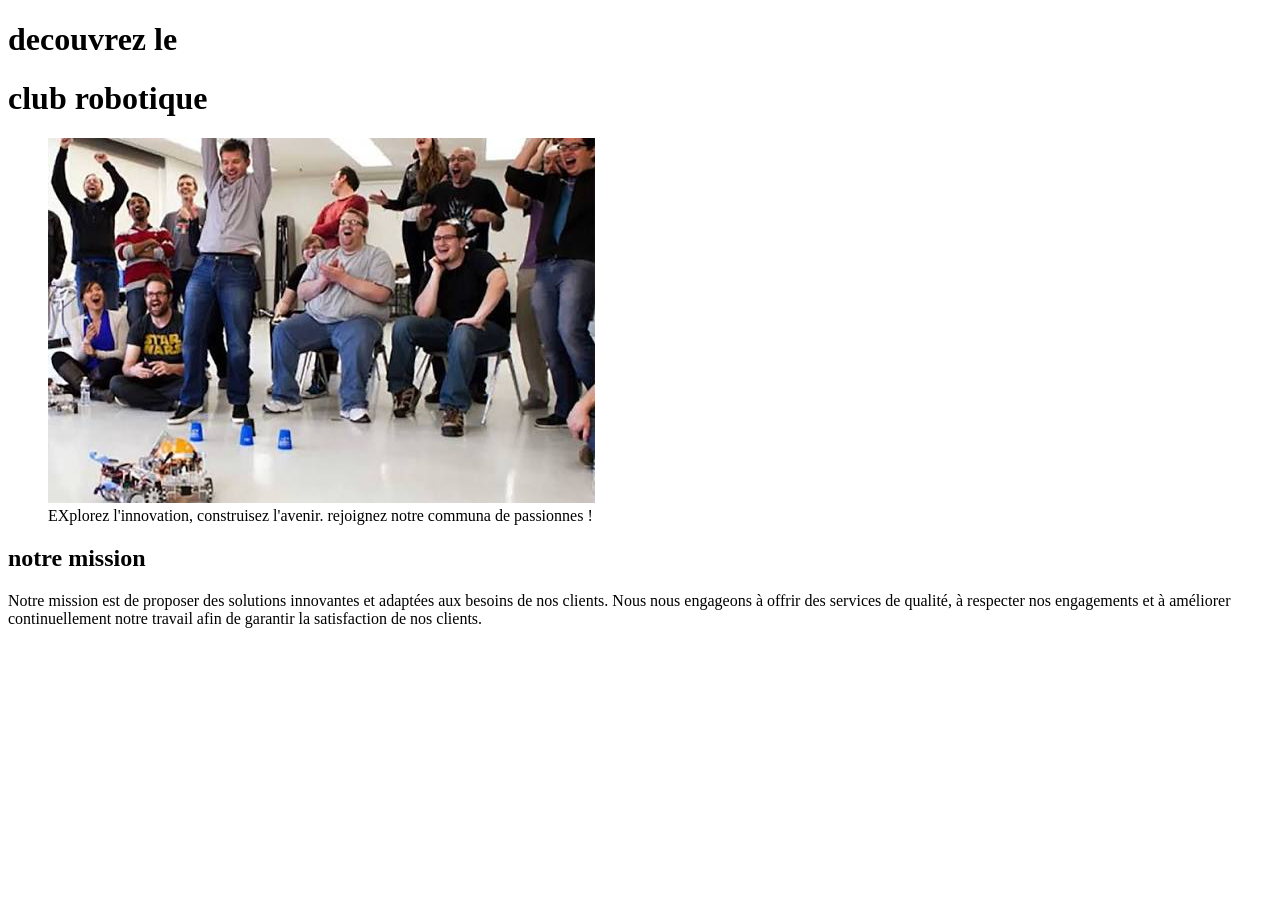
==== accuei.html @ db2a8dc1 "first commit" ====
<!DOCTYPE html>
<html lang="en">
<head>
    <meta charset="UTF-8">
    <meta http-equiv="X-UA-Compatible" content="IE=edge">
    <meta name="viewport" content="width=device-width, initial-scale=1.0">
    <title>Document</title>
</head>
<body>
    <h1>decouvrez le</h1>
    <h1>club robotique</h1>
    <figure>
      <img src="images/tp2_n2_images.jpg" alt="" id="img2" >
      <figcaption align="justify">EXplorez l'innovation, construisez l'avenir. rejoignez notre communa de passionnes !</figcaption>
    </figure>
    <h2>notre mission</h2>
    <p>Notre mission est de proposer des solutions innovantes et adaptées aux besoins de nos clients. Nous nous engageons à offrir des services de qualité, à respecter nos engagements et à améliorer continuellement notre travail afin de garantir la satisfaction de nos clients.</p>
</body>
</html>
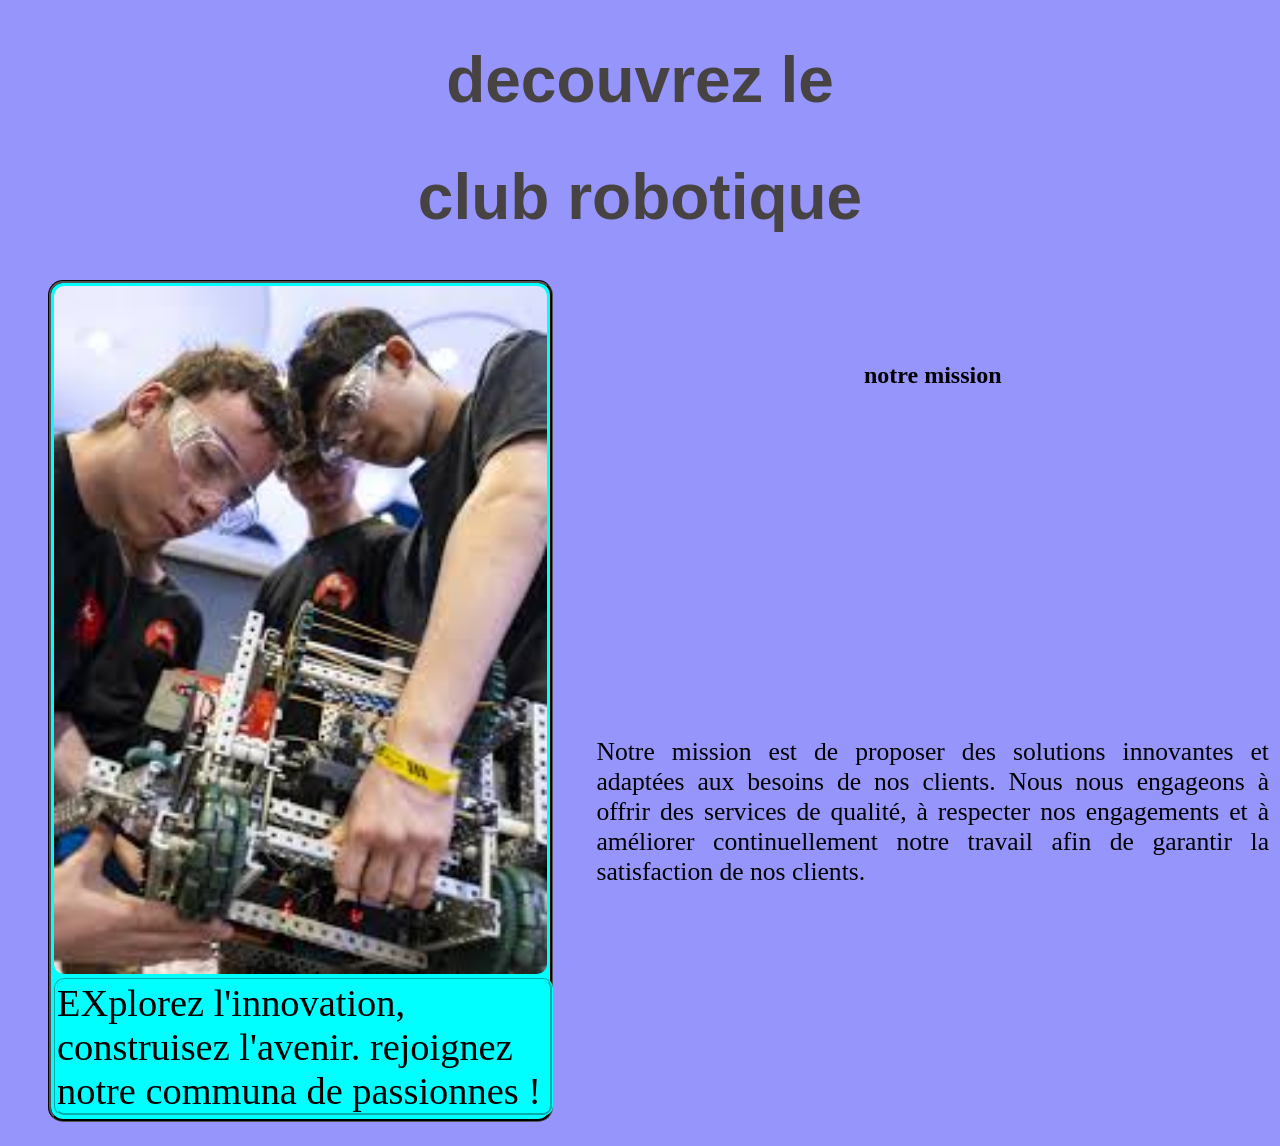
==== commit f2f8193e: "first commit" ====
--- a/accuei.html
+++ b/accuei.html
@@ -9,11 +9,73 @@
 <body>
     <h1>decouvrez le</h1>
     <h1>club robotique</h1>
+    <div>
     <figure>
       <img src="images/tp2_n2_images.jpg" alt="" id="img2" >
-      <figcaption align="justify">EXplorez l'innovation, construisez l'avenir. rejoignez notre communa de passionnes !</figcaption>
+      <figcaption>EXplorez l'innovation, construisez l'avenir. rejoignez notre communa de passionnes !</figcaption>
     </figure>
-    <h2>notre mission</h2>
-    <p>Notre mission est de proposer des solutions innovantes et adaptées aux besoins de nos clients. Nous nous engageons à offrir des services de qualité, à respecter nos engagements et à améliorer continuellement notre travail afin de garantir la satisfaction de nos clients.</p>
+    <table>
+      <tr><th><h2>notre mission</h2></th></tr>
+      <tr><td><p>Notre mission est de proposer des solutions innovantes et adaptées aux besoins de nos clients. Nous nous engageons à offrir des services de qualité, à respecter nos engagements et à améliorer continuellement notre travail afin de garantir la satisfaction de nos clients.</p></td></tr>
+    </table>
+    </div>
 </body>
+<style>
+  h1{
+    font-size: 2vw;
+    text-align: center;
+    color: rgb(71, 67, 67);
+    font-size: 5vw;
+    margin-bottom: 30px;
+    font-family: -apple-system, BlinkMacSystemFont, 'Segoe UI', Roboto, Oxygen, Ubuntu, Cantarell, 'Open Sans', 'Helvetica Neue', sans-serif;
+      animation-name: th1;
+      animation-duration: 2s;
+      animation-iteration-count: infinite;
+  }
+  @keyframes th1 {
+      0%{color: rgb(255, 255, 255);}
+      18%{color: rgb(255, 255, 0);}
+      36%{color: rgb(255,0, 0);}
+      54%{color: rgb(0, 0, 0)red;}
+      72%{color: rgb(0, 0, 255);}
+      90%{color: rgb(0, 255, 255);}
+      100%{color: rgb(255,255, 255);}
+  }
+  body{
+    background-color: rgb(149, 149, 252);
+  
+  }
+  img{
+    border-radius: 10px;
+    width: 100%;
+  }
+  figcaption{
+    width: 100%;
+    font-size: 3vw;
+    border-radius: 10px;
+    border-style: groove;
+    border-color: aqua;
+    
+  }
+  figure{
+    background-color: aqua;
+    border-radius: 15px;
+    border-style: groove;
+    border-color: black;
+    border-width: 3px;
+    width: 40%;
+    padding: 3px;
+    height: 100%;
+  }
+  div{
+    display: flex;
+  }
+  p{
+    text-align: justify;
+    font-size: 2vw;
+  }
+  table{
+    width: 55%;
+  }
+</style>
 </html>
